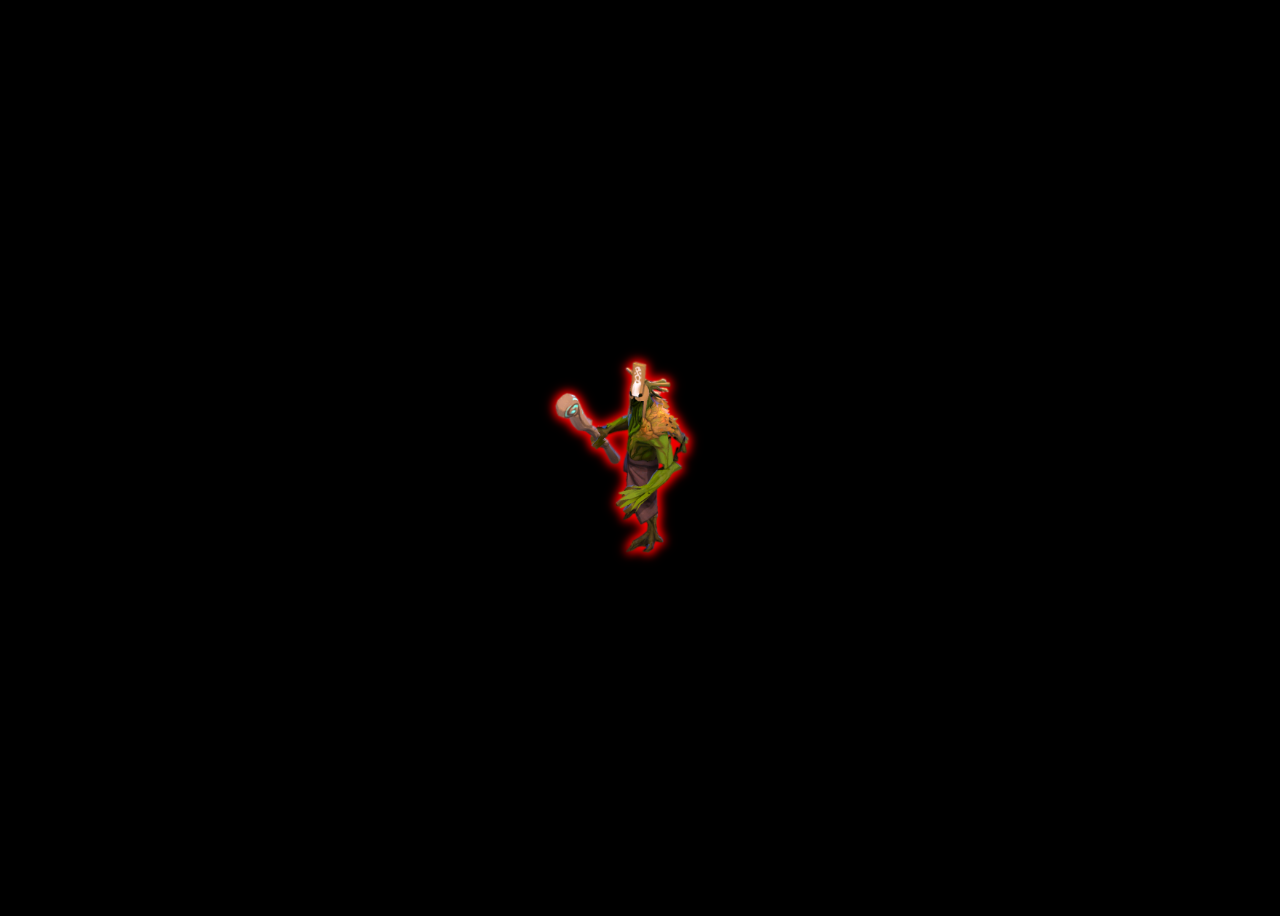
==== index.html @ be2ec040 "rename index file" ====
<html lang="en"><head>
    <meta charset="UTF-8">
    <meta name="viewport" content="width=device-width, initial-scale=1.0">
    <meta http-equiv="X-UA-Compatible" content="ie=edge">
    <meta http-equiv="expires" content="0">
    <title>I have finished farming</title>
    <link rel="stylesheet" href="css/style.css">
</head>
<body>
    <div class="center-container">
        
        <div class="content">
            <img src="img/ranged.png" id="center-image" onclick="manabreak()">
            <audio id="manabreako" src="sound/mana-break.wav" preload="auto" hidden="true"></audio>
        </div>
        
   
        <script type="text/javascript">
            
            //var test = new Audio();
            function manabreak(){
                //document.getElementById('manabreako').currentTime = 0;
                    var audio = document.createElement("audio");
                    audio.src = "sound/mana-break.wav";
                    audio.addEventListener("ended", function () {
                     document.removeChild(this);
                    }, false);
                    audio.play();   

            }

      
        </script>
    </div>

</body>
</html>
---- css/style.css ----
.content {
    display: flex;
    flex: 1;
}
.center-container {
    display: flex;
    flex-direction: column;
    height: 100vh;
    width: 100%;
    justify-content: center;
    align-content: center;
}
#center-image {
    display: block;
    margin: auto;
    width:200px;
    cursor: pointer;
    filter: drop-shadow(1px 1px 5px red) drop-shadow(-1px -1px 5px red);
    transition-property: filter;
    transition-duration: .4s;
}
#center-image:hover {
    filter: drop-shadow(2px 2px 10px red) drop-shadow(-2px -2px 10px red);
    transition-duration: .4s;
}
#center-image:active {
    filter: drop-shadow(2px 2px 20px blue) drop-shadow(-2px -2px 20px blue);
    transition-duration: 0s;
}
body {
    background-color: black;
    font-family: sans-serif;
    position: relative;
}
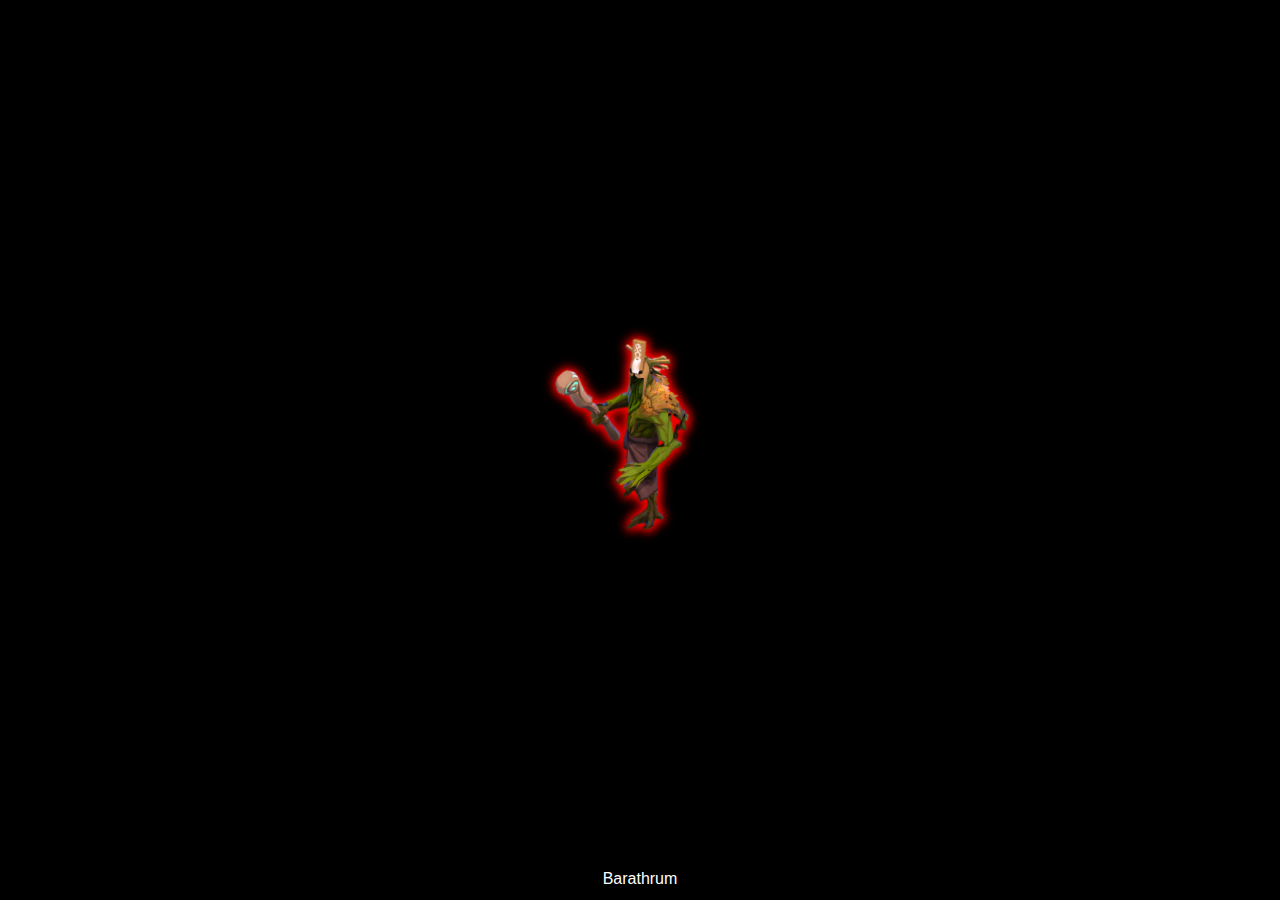
==== commit 5bf9dcff: "flex fixes" ====
--- a/index.html
+++ b/index.html
@@ -13,6 +13,11 @@
             <img src="img/ranged.png" id="center-image" onclick="manabreak()">
             <audio id="manabreako" src="sound/mana-break.wav" preload="auto" hidden="true"></audio>
         </div>
+        <footer class="links">
+            
+                <a href="/seventeen.html">Barathrum</a>
+            
+        </footer>
         
    
         <script type="text/javascript">
--- a/css/style.css
+++ b/css/style.css
@@ -31,4 +31,19 @@
     background-color: black;
     font-family: sans-serif;
     position: relative;
+}
+.links {
+    display: flex;
+    justify-content: center;
+    align-content: center;
+    margin-bottom: 12px;
+}
+.links a{
+    color:#fff;
+    text-decoration:none;
+}
+* {
+    margin: 0;
+    padding: 0;
+    box-sizing: border-box;
 }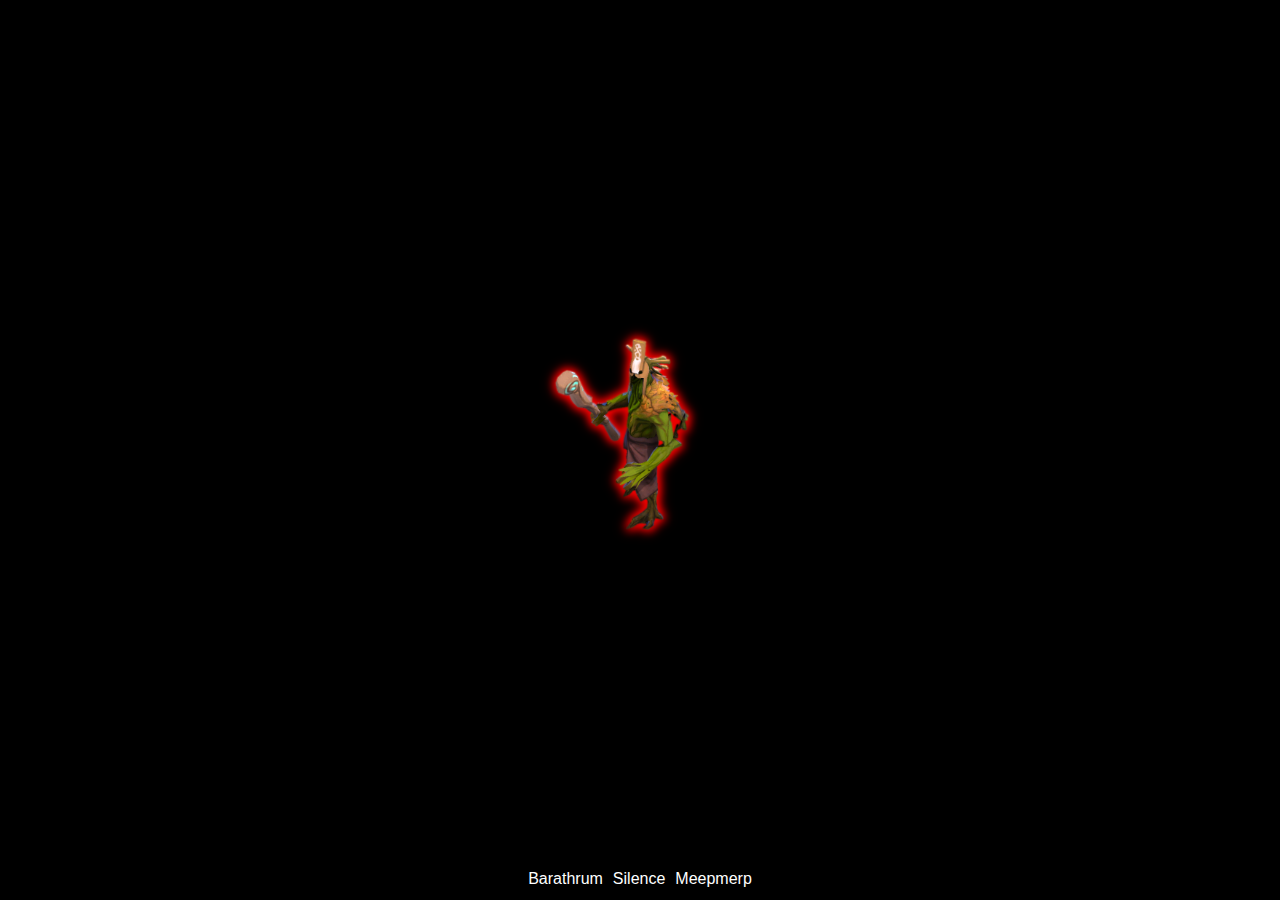
==== commit 784a01bd: "Links to other sites" ====
--- a/index.html
+++ b/index.html
@@ -15,8 +15,9 @@
         </div>
         <footer class="links">
             
-                <a href="/seventeen.html">Barathrum</a>
-            
+                <a href="/seventeen.html" target="_blank">Barathrum</a>
+                <a href="http://sisilence.com/" target="_blank">Silence</a>
+                <a href="http://meepmerp.com/" target="_blank">Meepmerp</a>
         </footer>
         
    
@@ -38,5 +39,5 @@
         </script>
     </div>
 
-</body>
+    </body>
 </html>--- a/css/style.css
+++ b/css/style.css
@@ -41,6 +41,9 @@
 .links a{
     color:#fff;
     text-decoration:none;
+    
+    margin-left: 5px;
+    margin-right: 5px;
 }
 * {
     margin: 0;
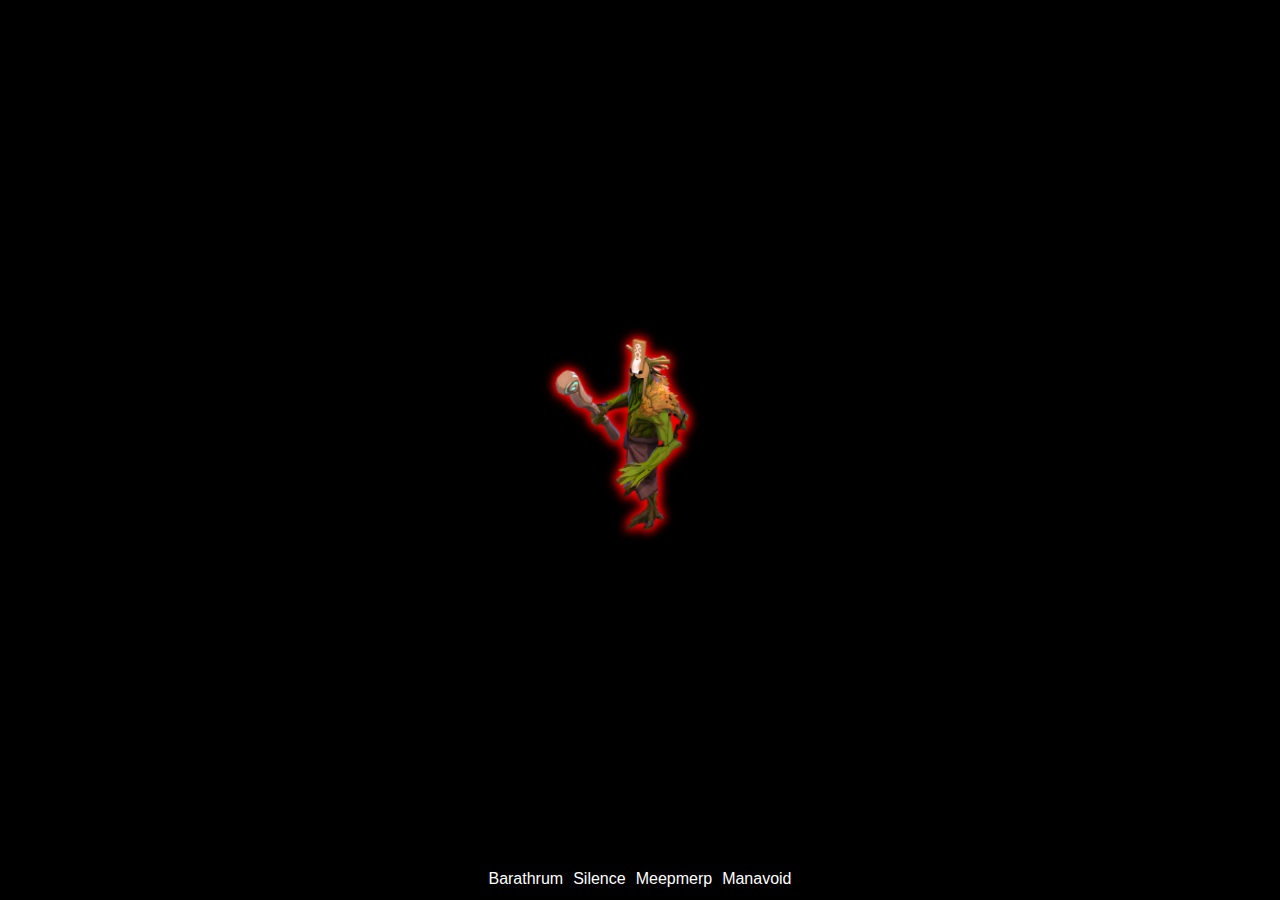
==== commit 63fefeb4: "Manavoid" ====
--- a/index.html
+++ b/index.html
@@ -18,6 +18,7 @@
                 <a href="/seventeen.html" target="_blank">Barathrum</a>
                 <a href="http://sisilence.com/" target="_blank">Silence</a>
                 <a href="http://meepmerp.com/" target="_blank">Meepmerp</a>
+                <a href="/manavoid.html" target="_blank">Manavoid</a>
         </footer>
         
    
@@ -31,6 +32,7 @@
                     audio.addEventListener("ended", function () {
                      document.removeChild(this);
                     }, false);
+                    audio.volume = 0.4;
                     audio.play();   
 
             }
--- a/css/style.css
+++ b/css/style.css
@@ -41,7 +41,7 @@
 .links a{
     color:#fff;
     text-decoration:none;
-    
+
     margin-left: 5px;
     margin-right: 5px;
 }
@@ -49,4 +49,19 @@
     margin: 0;
     padding: 0;
     box-sizing: border-box;
+}
+
+#center-image.manavoid {
+
+    filter: drop-shadow(1px 1px 5px white) drop-shadow(-1px -1px 5px white);
+    transition-property: filter;
+    transition-duration: .4s;
+}
+#center-image.manavoid:hover {
+    filter: drop-shadow(2px 2px 10px blue) drop-shadow(-2px -2px 10px white);
+    transition-duration: .4s;
+}
+#center-image.manavoid:active {
+    filter: drop-shadow(8px 8px 200px blue) drop-shadow(-8px -8px 20px white);
+    transition-duration: 0s;
 }